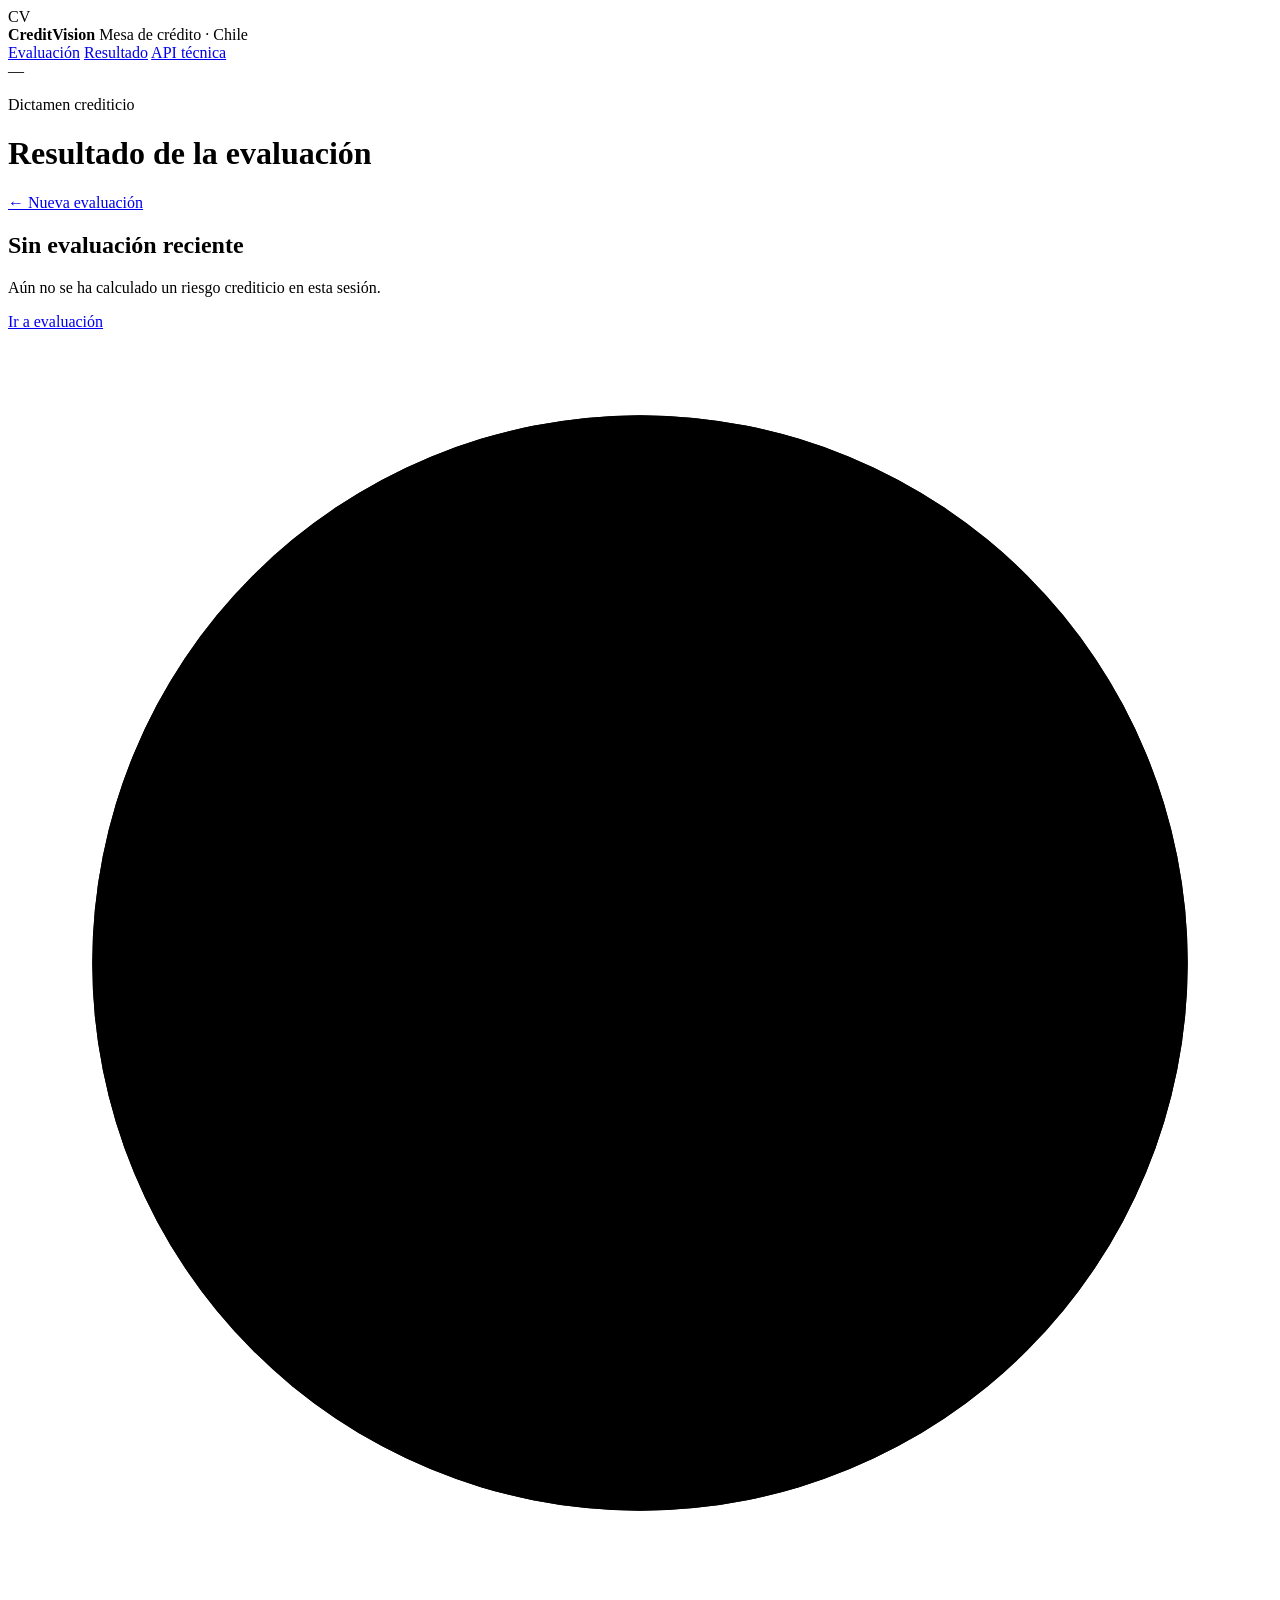
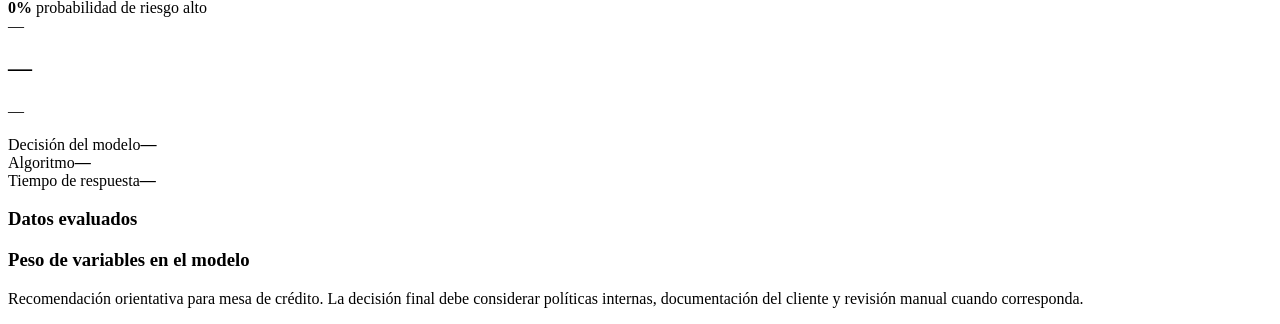
==== frontend/resultado.html @ 236bc6a3 "Tarea 2: despliegue local con FastAPI y front-end CreditVision. API REST, pipeline modular fuera del" ====
<!DOCTYPE html>
<html lang="es">
<head>
  <meta charset="UTF-8" />
  <meta name="viewport" content="width=device-width, initial-scale=1.0" />
  <title>CreditVision — Resultado</title>
  <link rel="preconnect" href="https://fonts.googleapis.com" />
  <link rel="preconnect" href="https://fonts.gstatic.com" crossorigin />
  <link href="https://fonts.googleapis.com/css2?family=DM+Sans:opsz,wght@9..40,400;9..40,500;9..40,600;9..40,700&display=swap" rel="stylesheet" />
  <link rel="stylesheet" href="/static/styles.css" />
</head>
<body>
  <div class="app-shell">
    <aside class="sidebar">
      <div class="brand">
        <div class="brand-icon">CV</div>
        <div>
          <strong>CreditVision</strong>
          <span>Mesa de crédito · Chile</span>
        </div>
      </div>
      <nav class="sidebar-nav">
        <a href="/">Evaluación</a>
        <a class="active" href="/resultado">Resultado</a>
        <a href="/docs" target="_blank">API técnica</a>
      </nav>
      <div class="sidebar-footer">
        <div id="estado-api" class="status-pill">—</div>
      </div>
    </aside>

    <main class="main-content">
      <header class="result-page-header">
        <div>
          <p class="eyebrow">Dictamen crediticio</p>
          <h1>Resultado de la evaluación</h1>
        </div>
        <a href="/" class="btn-secondary">← Nueva evaluación</a>
      </header>

      <div id="resultado-sin-datos" class="panel empty-state hidden">
        <h2>Sin evaluación reciente</h2>
        <p>Aún no se ha calculado un riesgo crediticio en esta sesión.</p>
        <a href="/" class="btn-primary inline-btn">Ir a evaluación</a>
      </div>

      <div id="resultado-contenido" class="result-page-grid hidden">
        <section class="panel result-hero">
          <div class="score-ring score-ring-lg">
            <svg viewBox="0 0 120 120">
              <circle class="ring-bg" cx="60" cy="60" r="52"></circle>
              <circle class="ring-fill" id="ring-fill" cx="60" cy="60" r="52"></circle>
            </svg>
            <div class="score-value">
              <strong id="score-pct">0%</strong>
              <span>probabilidad de riesgo alto</span>
            </div>
          </div>

          <div class="verdict">
            <span class="verdict-badge" id="verdict-badge">—</span>
            <h2 id="verdict-title">—</h2>
            <p id="verdict-text">—</p>
          </div>

          <div class="metrics-row">
            <div><span>Decisión del modelo</span><strong id="metric-label">—</strong></div>
            <div><span>Algoritmo</span><strong id="metric-model">—</strong></div>
            <div><span>Tiempo de respuesta</span><strong id="metric-latency">—</strong></div>
          </div>
        </section>

        <section class="panel result-details">
          <h3>Datos evaluados</h3>
          <ul id="evaluados" class="detail-list"></ul>

          <h3>Peso de variables en el modelo</h3>
          <ul id="features" class="detail-list"></ul>

          <p class="result-footer-note">
            Recomendación orientativa para mesa de crédito. La decisión final debe considerar
            políticas internas, documentación del cliente y revisión manual cuando corresponda.
          </p>
        </section>
      </div>
    </main>
  </div>
  <script src="/static/utils.js"></script>
  <script src="/static/resultado.js"></script>
</body>
</html>
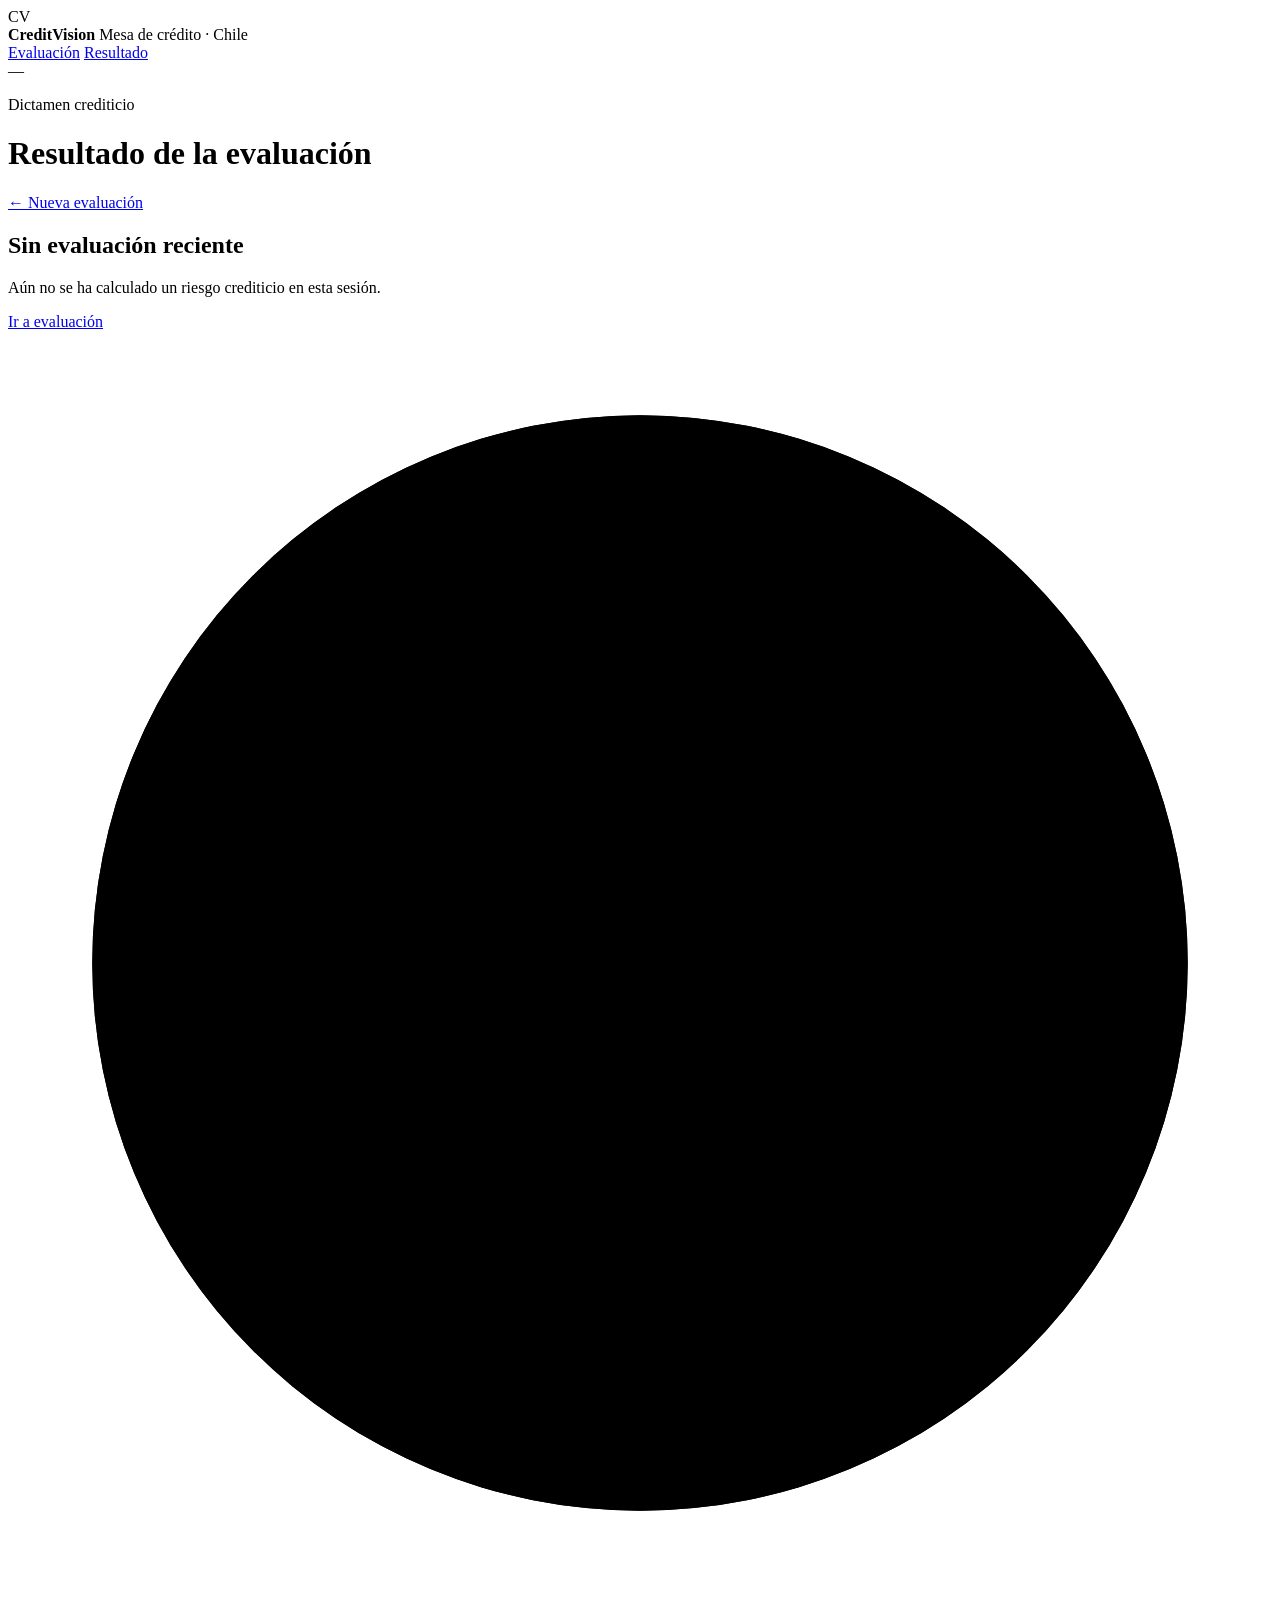
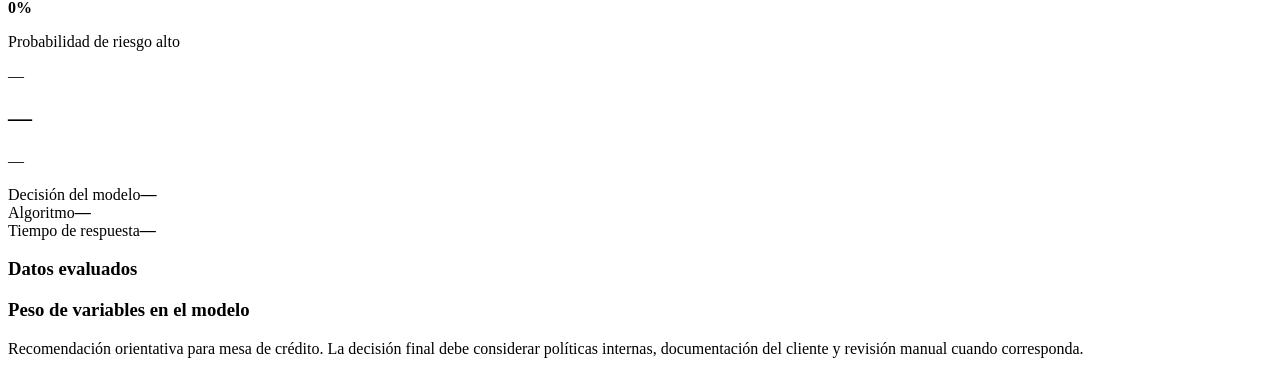
==== commit 79b0a146: "configurar despliegue vercel" ====
--- a/frontend/resultado.html
+++ b/frontend/resultado.html
@@ -22,7 +22,6 @@
       <nav class="sidebar-nav">
         <a href="/">Evaluación</a>
         <a class="active" href="/resultado">Resultado</a>
-        <a href="/docs" target="_blank">API técnica</a>
       </nav>
       <div class="sidebar-footer">
         <div id="estado-api" class="status-pill">—</div>
@@ -46,15 +45,17 @@
 
       <div id="resultado-contenido" class="result-page-grid hidden">
         <section class="panel result-hero">
-          <div class="score-ring score-ring-lg">
-            <svg viewBox="0 0 120 120">
-              <circle class="ring-bg" cx="60" cy="60" r="52"></circle>
-              <circle class="ring-fill" id="ring-fill" cx="60" cy="60" r="52"></circle>
-            </svg>
-            <div class="score-value">
-              <strong id="score-pct">0%</strong>
-              <span>probabilidad de riesgo alto</span>
+          <div class="score-ring-wrap">
+            <div class="score-ring score-ring-lg">
+              <svg viewBox="0 0 120 120">
+                <circle class="ring-bg" cx="60" cy="60" r="52"></circle>
+                <circle class="ring-fill" id="ring-fill" cx="60" cy="60" r="52"></circle>
+              </svg>
+              <div class="score-value">
+                <strong id="score-pct">0%</strong>
+              </div>
             </div>
+            <p class="score-caption">Probabilidad de riesgo alto</p>
           </div>
 
           <div class="verdict">
